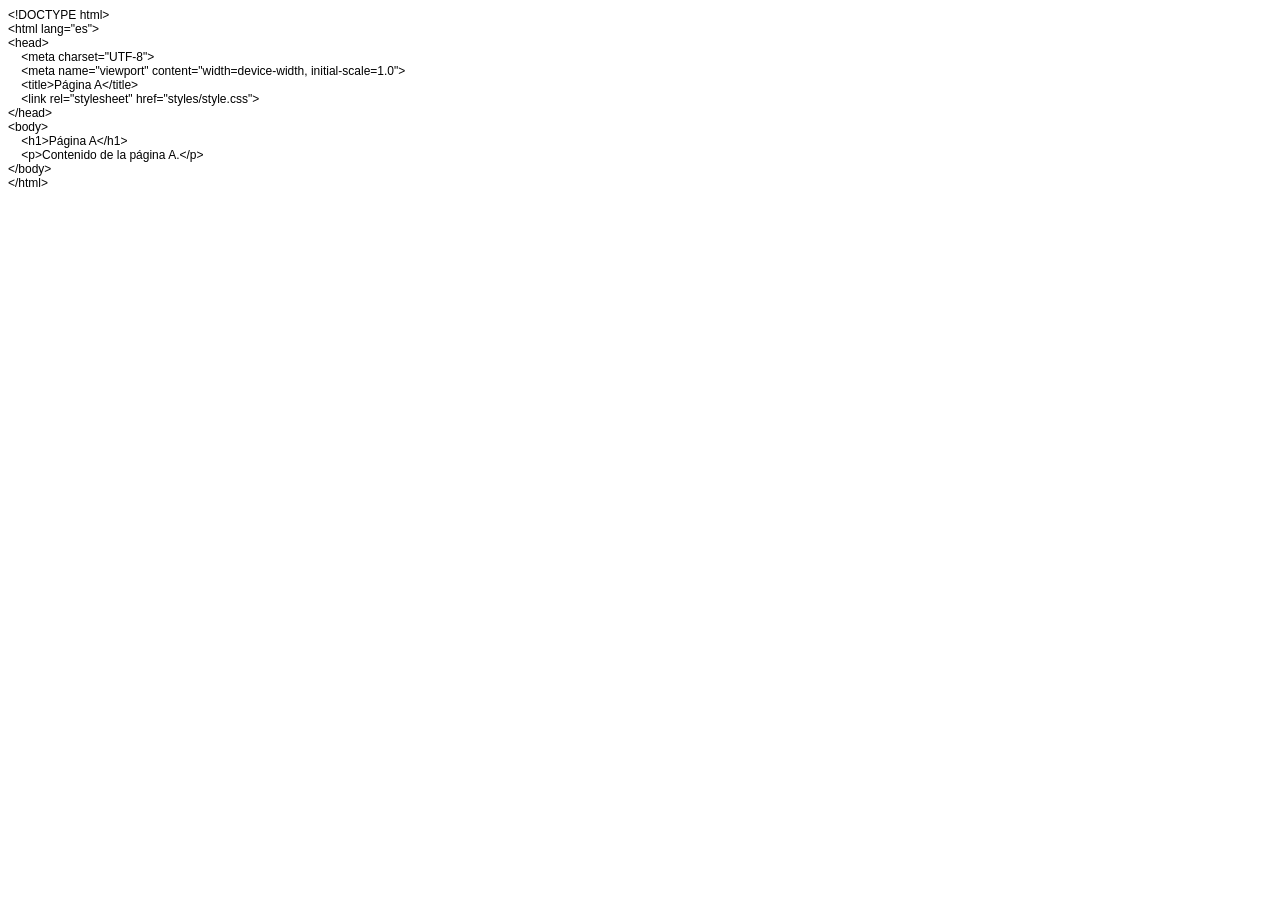
==== page_a.html @ db6e3fb7 "Agregar page A" ====
<!DOCTYPE html PUBLIC "-//W3C//DTD HTML 4.01//EN" "http://www.w3.org/TR/html4/strict.dtd">
<html>
<head>
  <meta http-equiv="Content-Type" content="text/html; charset=utf-8">
  <meta http-equiv="Content-Style-Type" content="text/css">
  <title></title>
  <meta name="Generator" content="Cocoa HTML Writer">
  <meta name="CocoaVersion" content="2685.6">
  <style type="text/css">
    p.p1 {margin: 0.0px 0.0px 0.0px 0.0px; font: 12.0px Helvetica}
  </style>
</head>
<body>
<p class="p1">&lt;!DOCTYPE html&gt;</p>
<p class="p1">&lt;html lang="es"&gt;</p>
<p class="p1">&lt;head&gt;</p>
<p class="p1"><span class="Apple-converted-space">    </span>&lt;meta charset="UTF-8"&gt;</p>
<p class="p1"><span class="Apple-converted-space">    </span>&lt;meta name="viewport" content="width=device-width, initial-scale=1.0"&gt;</p>
<p class="p1"><span class="Apple-converted-space">    </span>&lt;title&gt;Página A&lt;/title&gt;</p>
<p class="p1"><span class="Apple-converted-space">    </span>&lt;link rel="stylesheet" href="styles/style.css"&gt;</p>
<p class="p1">&lt;/head&gt;</p>
<p class="p1">&lt;body&gt;</p>
<p class="p1"><span class="Apple-converted-space">    </span>&lt;h1&gt;Página A&lt;/h1&gt;</p>
<p class="p1"><span class="Apple-converted-space">    </span>&lt;p&gt;Contenido de la página A.&lt;/p&gt;</p>
<p class="p1">&lt;/body&gt;</p>
<p class="p1">&lt;/html&gt;</p>
</body>
</html>
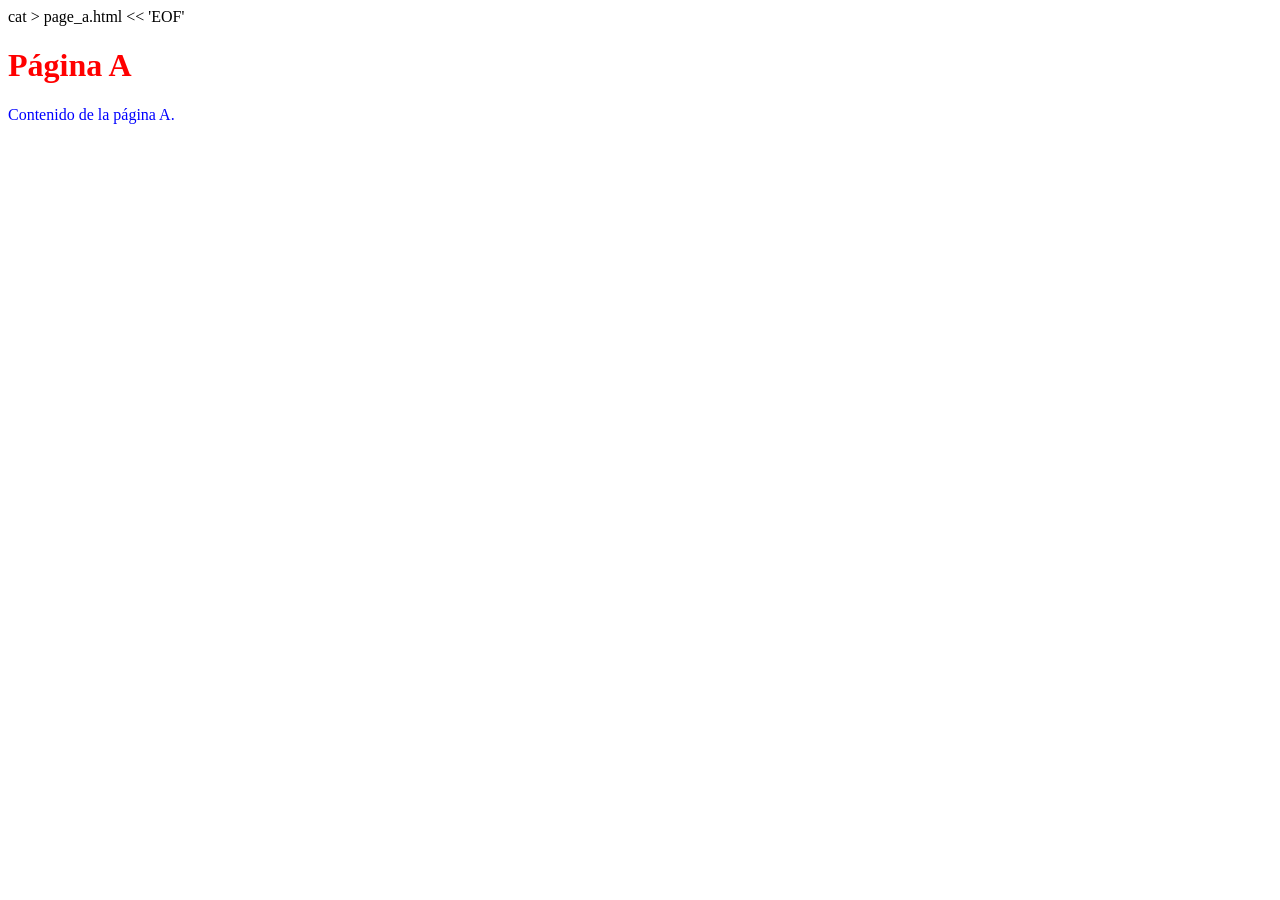
==== commit 96285ea2: "Refactor HTML structure in page_a.html" ====
--- a/page_a.html
+++ b/page_a.html
@@ -1,28 +1,14 @@
-<!DOCTYPE html PUBLIC "-//W3C//DTD HTML 4.01//EN" "http://www.w3.org/TR/html4/strict.dtd">
-<html>
+cat > page_a.html << 'EOF'
+<!DOCTYPE html>
+<html lang="es">
 <head>
-  <meta http-equiv="Content-Type" content="text/html; charset=utf-8">
-  <meta http-equiv="Content-Style-Type" content="text/css">
-  <title></title>
-  <meta name="Generator" content="Cocoa HTML Writer">
-  <meta name="CocoaVersion" content="2685.6">
-  <style type="text/css">
-    p.p1 {margin: 0.0px 0.0px 0.0px 0.0px; font: 12.0px Helvetica}
-  </style>
+    <meta charset="UTF-8">
+    <meta name="viewport" content="width=device-width, initial-scale=1.0">
+    <title>Página A</title>
+    <link rel="stylesheet" href="styles/style.css">
 </head>
 <body>
-<p class="p1">&lt;!DOCTYPE html&gt;</p>
-<p class="p1">&lt;html lang="es"&gt;</p>
-<p class="p1">&lt;head&gt;</p>
-<p class="p1"><span class="Apple-converted-space">    </span>&lt;meta charset="UTF-8"&gt;</p>
-<p class="p1"><span class="Apple-converted-space">    </span>&lt;meta name="viewport" content="width=device-width, initial-scale=1.0"&gt;</p>
-<p class="p1"><span class="Apple-converted-space">    </span>&lt;title&gt;Página A&lt;/title&gt;</p>
-<p class="p1"><span class="Apple-converted-space">    </span>&lt;link rel="stylesheet" href="styles/style.css"&gt;</p>
-<p class="p1">&lt;/head&gt;</p>
-<p class="p1">&lt;body&gt;</p>
-<p class="p1"><span class="Apple-converted-space">    </span>&lt;h1&gt;Página A&lt;/h1&gt;</p>
-<p class="p1"><span class="Apple-converted-space">    </span>&lt;p&gt;Contenido de la página A.&lt;/p&gt;</p>
-<p class="p1">&lt;/body&gt;</p>
-<p class="p1">&lt;/html&gt;</p>
+    <h1>Página A</h1>
+    <p>Contenido de la página A.</p>
 </body>
 </html>
--- a/styles/style.css
+++ b/styles/style.css
@@ -0,0 +1,6 @@
+h1 {
+color: red;
+}
+p {
+color:blue;
+}
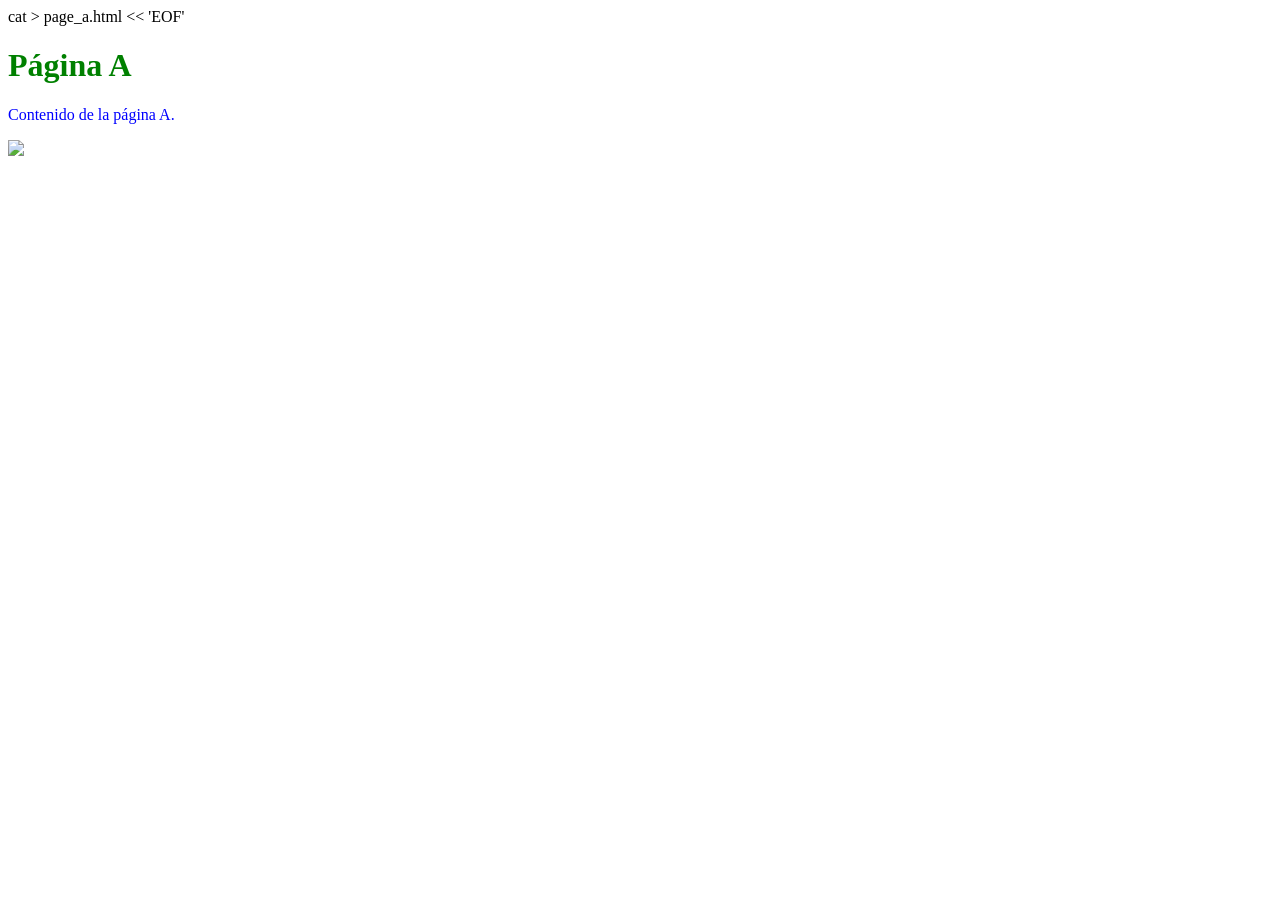
==== commit 8dcd3142: "Add image to page A" ====
--- a/page_a.html
+++ b/page_a.html
@@ -10,5 +10,6 @@
 <body>
     <h1>Página A</h1>
     <p>Contenido de la página A.</p>
+    <img src="https://www.google.com/url?sa=t&source=web&rct=j&url=https%3A%2F%2Fsteamcommunity.com%2Fsharedfiles%2Ffiledetails%2F%3Fl%3Dlatam%26id%3D2705629513&ved=0CBYQjRxqFwoTCJiS0YzI-pQDFQAAAAAdAAAAABAG&opi=89978449">
 </body>
 </html>
--- a/styles/style.css
+++ b/styles/style.css
@@ -1,6 +1,6 @@
 h1 {
-color: red;
+color: green;
 }
 p {
-color:blue;
+color: blue;
 }
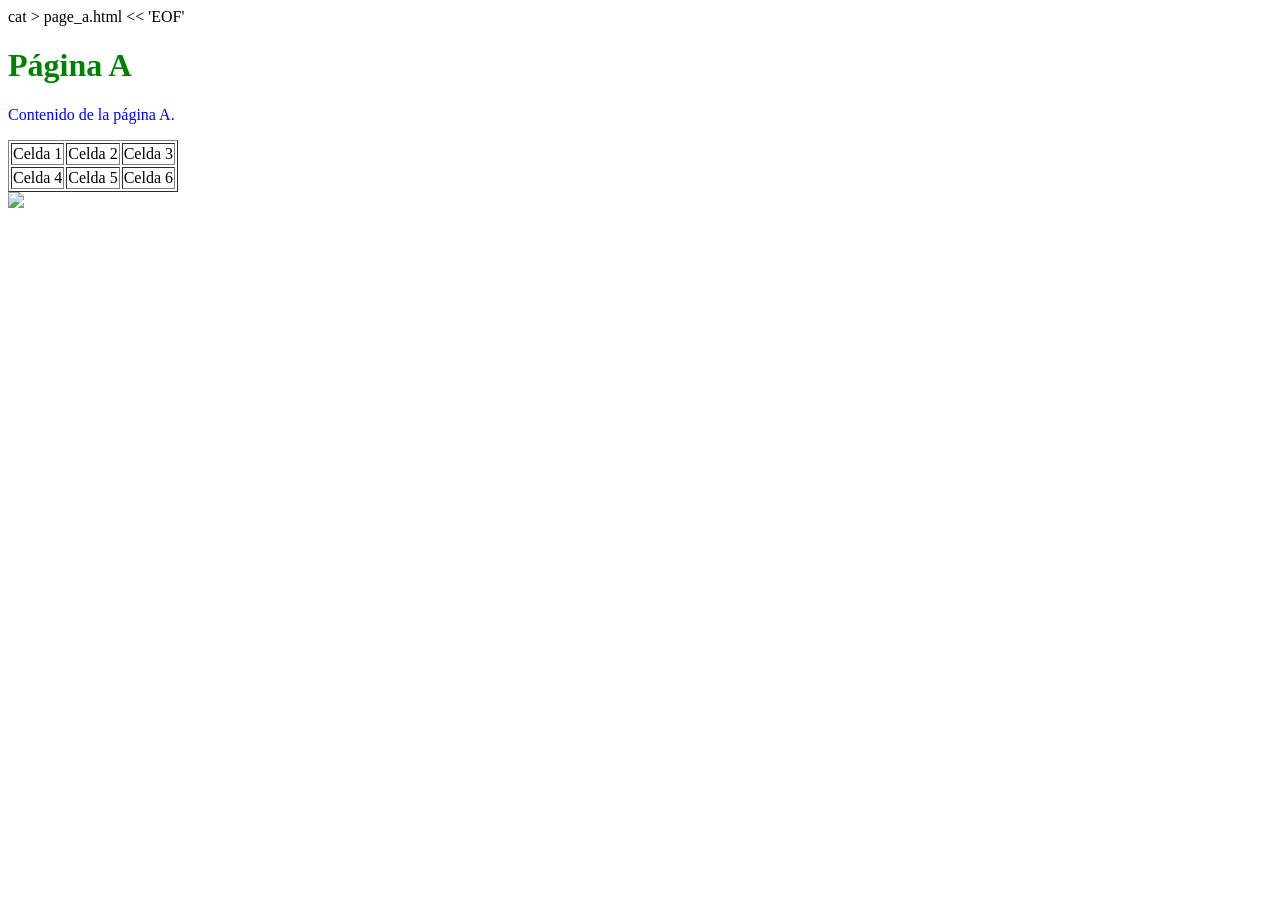
==== commit 672fb7f2: "Add table to page A with multiple cells" ====
--- a/page_a.html
+++ b/page_a.html
@@ -10,6 +10,18 @@
 <body>
     <h1>Página A</h1>
     <p>Contenido de la página A.</p>
+    <table border="1">
+        <tr>
+            <td>Celda 1</td>
+            <td>Celda 2</td>
+            <td>Celda 3</td>
+        </tr>
+        <tr>
+            <td>Celda 4</td>
+            <td>Celda 5</td>
+            <td>Celda 6</td>
+        </tr>
+    </table>
     <img src="https://www.google.com/url?sa=t&source=web&rct=j&url=https%3A%2F%2Fsteamcommunity.com%2Fsharedfiles%2Ffiledetails%2F%3Fl%3Dlatam%26id%3D2705629513&ved=0CBYQjRxqFwoTCJiS0YzI-pQDFQAAAAAdAAAAABAG&opi=89978449">
 </body>
 </html>
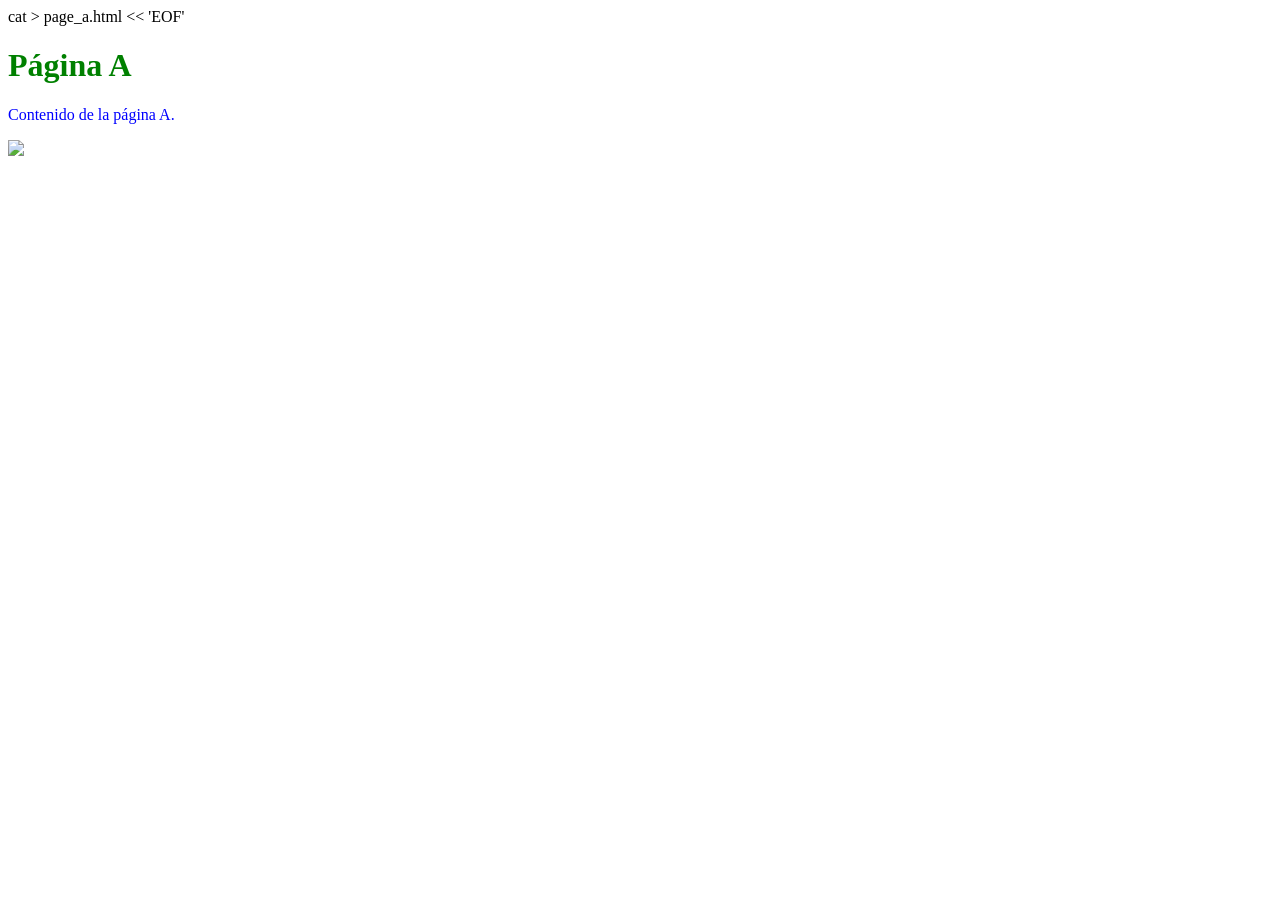
==== commit 552c2b8e: "Remove table from page_a.html Removed the table structure from page A." ====
--- a/page_a.html
+++ b/page_a.html
@@ -10,18 +10,6 @@
 <body>
     <h1>Página A</h1>
     <p>Contenido de la página A.</p>
-    <table border="1">
-        <tr>
-            <td>Celda 1</td>
-            <td>Celda 2</td>
-            <td>Celda 3</td>
-        </tr>
-        <tr>
-            <td>Celda 4</td>
-            <td>Celda 5</td>
-            <td>Celda 6</td>
-        </tr>
-    </table>
     <img src="https://www.google.com/url?sa=t&source=web&rct=j&url=https%3A%2F%2Fsteamcommunity.com%2Fsharedfiles%2Ffiledetails%2F%3Fl%3Dlatam%26id%3D2705629513&ved=0CBYQjRxqFwoTCJiS0YzI-pQDFQAAAAAdAAAAABAG&opi=89978449">
 </body>
 </html>
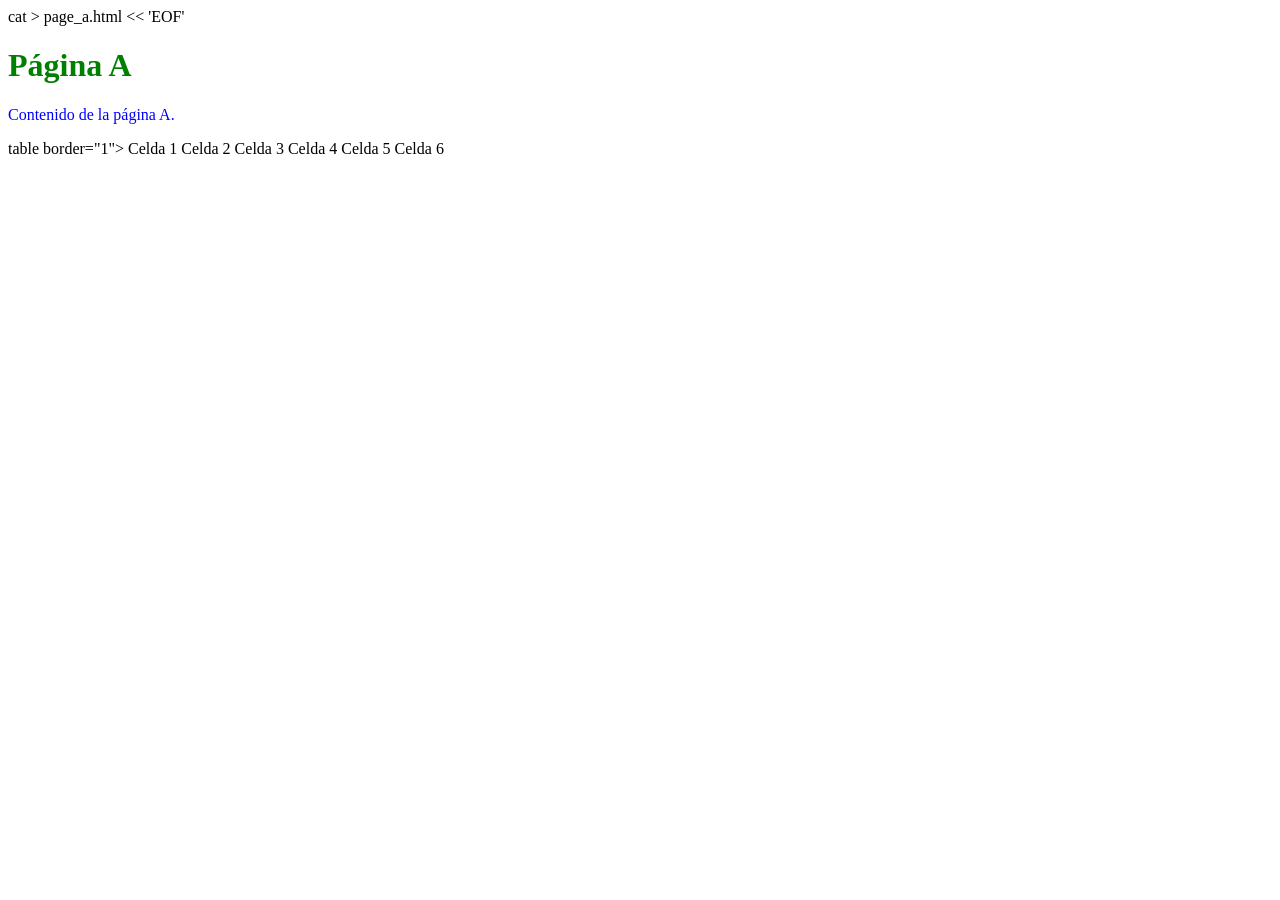
==== commit a134c1a5: "Add table to page A" ====
--- a/page_a.html
+++ b/page_a.html
@@ -10,6 +10,17 @@
 <body>
     <h1>Página A</h1>
     <p>Contenido de la página A.</p>
-    <img src="https://www.google.com/url?sa=t&source=web&rct=j&url=https%3A%2F%2Fsteamcommunity.com%2Fsharedfiles%2Ffiledetails%2F%3Fl%3Dlatam%26id%3D2705629513&ved=0CBYQjRxqFwoTCJiS0YzI-pQDFQAAAAAdAAAAABAG&opi=89978449">
+    table border="1">
+        <tr>
+            <td>Celda 1</td>
+            <td>Celda 2</td>
+            <td>Celda 3</td>
+        </tr>
+        <tr>
+            <td>Celda 4</td>
+            <td>Celda 5</td>
+            <td>Celda 6</td>
+        </tr>
+    </table>
 </body>
 </html>
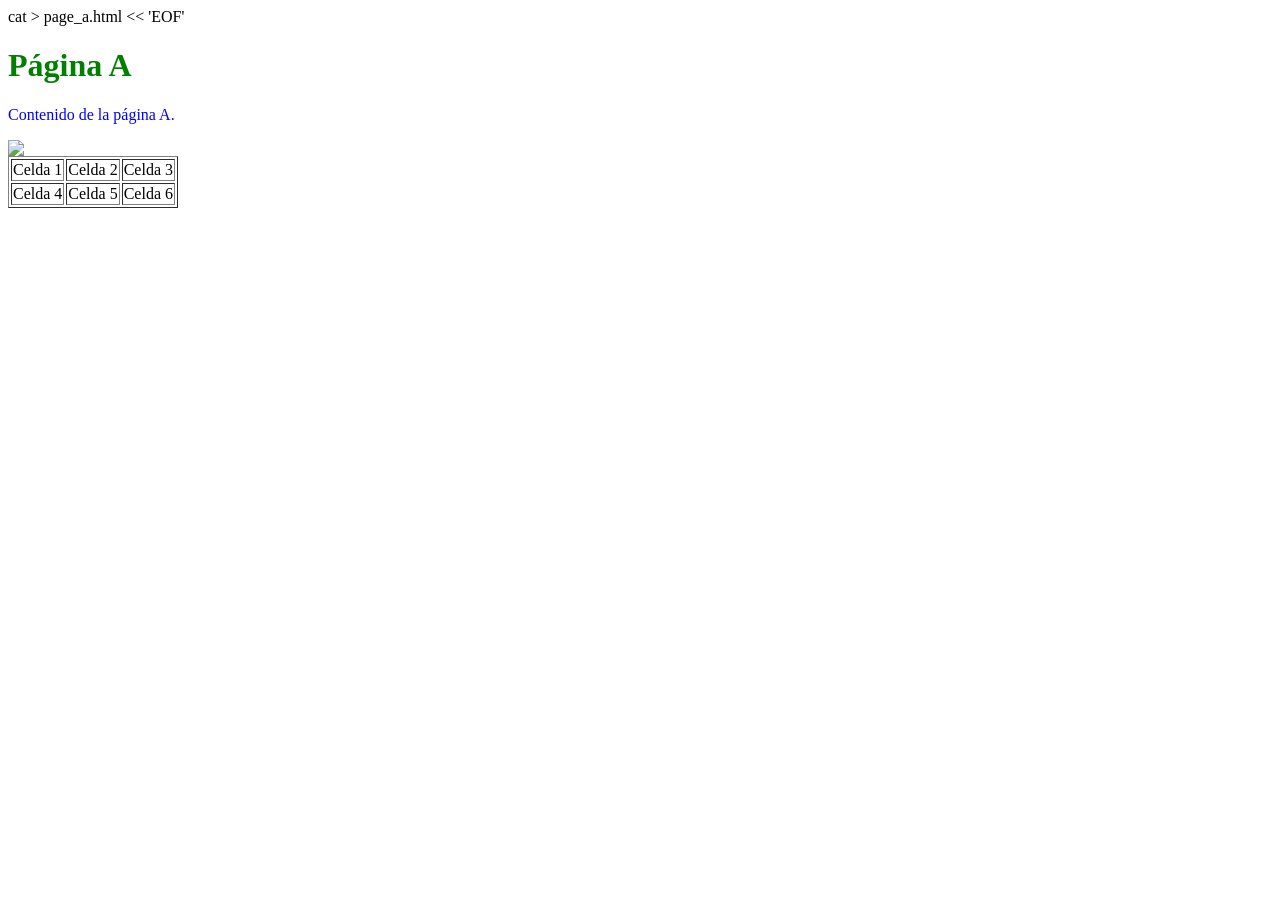
==== commit bcc419af: "Resolucion de conflicto feature_1 y main" ====
--- a/page_a.html
+++ b/page_a.html
@@ -10,7 +10,10 @@
 <body>
     <h1>Página A</h1>
     <p>Contenido de la página A.</p>
-    table border="1">
+    
+    <!-- arreglo de merge, la tabla viene de feature_1 y la imagen desde main -->  
+    <img src="https://www.google.com/url?sa=t&source=web&rct=j&url=https%3A%2F%2Fsteamcommunity.com%2Fsharedfiles%2Ffiledetails%2F%3Fl%3Dlatam%26id%3D2705629513&ved=0CBYQjRxqFwoTCJiS0YzI-pQDFQAAAAAdAAAAABAG&opi=89978449">
+    <table border="1">
         <tr>
             <td>Celda 1</td>
             <td>Celda 2</td>
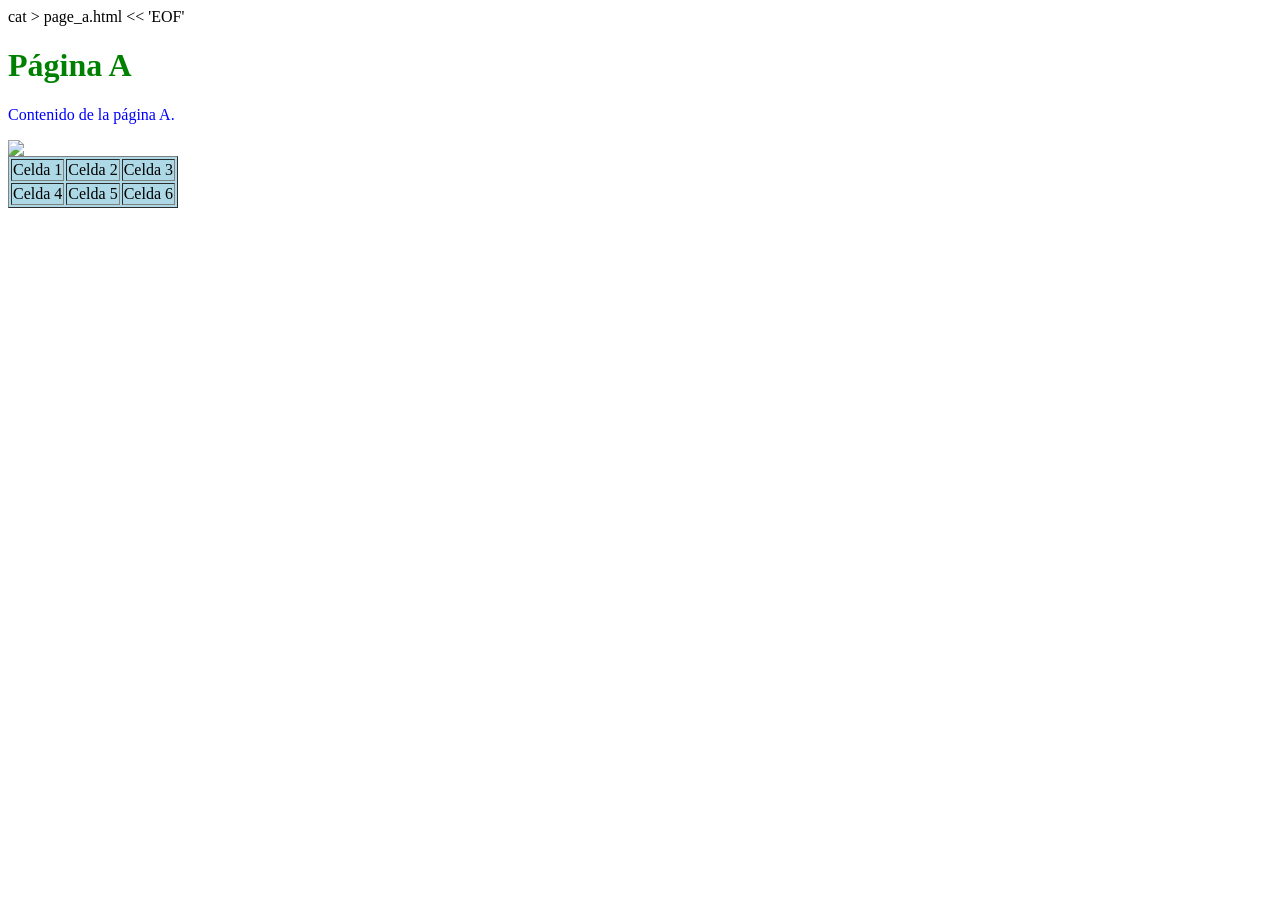
==== commit 0badfdc6: "segundo commit en lazygit sise" ====
--- a/page_a.html
+++ b/page_a.html
@@ -10,7 +10,7 @@
 <body>
     <h1>Página A</h1>
     <p>Contenido de la página A.</p>
-    
+    <!-- shalom -->    
     <!-- arreglo de merge, la tabla viene de feature_1 y la imagen desde main -->  
     <img src="https://www.google.com/url?sa=t&source=web&rct=j&url=https%3A%2F%2Fsteamcommunity.com%2Fsharedfiles%2Ffiledetails%2F%3Fl%3Dlatam%26id%3D2705629513&ved=0CBYQjRxqFwoTCJiS0YzI-pQDFQAAAAAdAAAAABAG&opi=89978449">
     <table border="1">
--- a/styles/style.css
+++ b/styles/style.css
@@ -4,3 +4,6 @@
 p {
 color: blue;
 }
+table {
+background-color: lightblue;
+}
